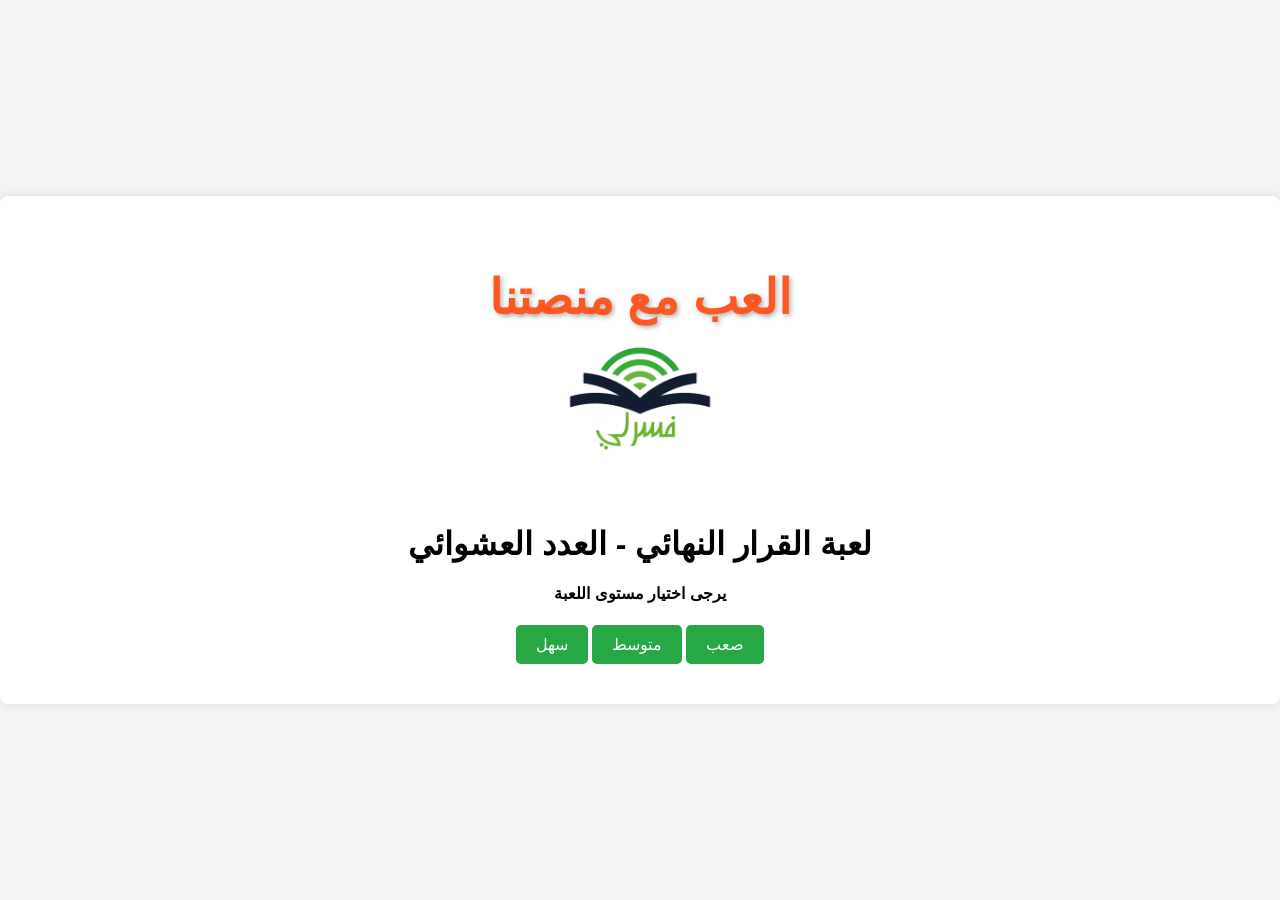
==== index.html @ 6f3ce0b2 "webfass to index" ====
<!DOCTYPE html>
<html lang="ar">
<head>
    <meta charset="UTF-8">
    <meta name="viewport" content="width=device-width, initial-scale=1.0">
    <link rel="icon" href="icon.png" type="image/png"> <!-- Chemin relatif vers l'icône -->
    <title>لعبة القرار النهائي - فسّرلي</title>
    <link rel="stylesheet" href="style2.css"> <!-- Chemin relatif vers le fichier CSS -->
</head>
<body class="body1">
    <div class="game-container">
        <!-- Conteneur pour le titre et le logo -->
        <div class="header-container">
            <h1 class="main-title">العب مع منصتنا</h1>
            <img src="logo.jpg" alt="شعار المنصة" class="platform-logo"> <!-- Chemin relatif vers le logo -->
        </div>

        <h1>لعبة القرار النهائي - العدد العشوائي</h1>
        <h4>يرجى اختيار مستوى اللعبة</h4>

        <!-- Boutons de sélection de niveau -->
        <div class="level-selection">
            <button onclick="selectLevel('easy')">سهل</button>
            <button onclick="selectLevel('medium')">متوسط</button>
            <button onclick="selectLevel('hard')">صعب</button>
        </div>
    </div>

    <script src="script.js"></script> <!-- Chemin relatif vers le fichier JS -->
</body>
</html>
---- style2.css ----
/* Conteneur pour le titre et le logo */
.header-container {
    text-align: center;
    margin-top: 20px;
    margin-bottom: 40px;
}

/* Style pour le titre principal */
.main-title {
    font-size: 3em;
    font-weight: bold;
    color: #ff5722; /* Couleur vive (orange vif) */
    text-shadow: 2px 2px 5px rgba(0, 0, 0, 0.3); /* Ombre pour effet vibrant */
    margin-bottom: 10px;
    animation: pulse 2s infinite; /* Animation pulse */
}

/* Animation pour donner un effet de pulsation au titre */
@keyframes pulse {
    0% { transform: scale(1); }
    50% { transform: scale(1.1); }
    100% { transform: scale(1); }
}

/* Style pour le logo */
.platform-logo {
    width: 150px;
    height: auto;
    margin-bottom: 20px;
}

/* Ajout d'une l�g�re rotation lors du survol du logo */
.platform-logo:hover {
    transform: rotate(10deg);
    transition: transform 0.3s ease;
}


/* Styles pour le premier type de body */
.body1 {
    font-family: Arial, sans-serif;
    background-color: #f4f4f4;
    margin: 0;
    padding: 0;
    display: flex;
    justify-content: center;
    align-items: center;
    height: 100vh;
}

/* Styles pour le second type de body */
.body2 {
    font-family: Arial, sans-serif;
    background-color: #f4f4f4;
    margin: 50px;
    display: flex;
    justify-content: center;
    height: 300vh;
}

.game-container {
    background-color: #fff;
    padding-top: 40px;
    padding-bottom: 40px;
    border-radius: 8px;
    box-shadow: 0 0 10px rgba(0, 0, 0, 0.1);
    text-align: center;
    width: 100%;
}

h1, h2 {
    margin-bottom: 20px;
}

input[type="number"] {
    width: 10px;
    padding: 10px;
    font-size: 1.2em;
    margin-bottom: 0px;
}

button {
    padding: 10px 20px;
    font-size: 1em;
    background-color: #28a745;
    color: #fff;
    border: none;
    border-radius: 5px;
    cursor: pointer;
}

button:hover {
    background-color: #218838;
    font-size: 2em;
}

table {
    margin: 20px auto;
    border-collapse: collapse;
    width: 100%;
}

table, th, td {
    border: 1px solid #ddd;
}

th, td {
    padding: 10px;
    text-align: center;
}

.digit-input {
    width: 50px;
    padding: 5px;
    text-align: center;
    font-size: 1.2em;
}

.correct {
    background-color: #28a745;
    color: white;
}

.hidden {
    display: none;
}

/* Styles pour le conteneur du chrono et des conditions */
.timer-conditions-container {
    background-color: #e0f7fa; /* Bleu clair */
    padding: 40px;
    border-radius: 10px;
    margin-bottom: 20px;
    border: 2px solid #00695c; /* Vert fonc� */
    box-shadow: 0 0 10px rgba(0, 0, 0, 0.1);
    text-align: right; /* Alignement � gauche pour le texte � l'int�rieur */
}

#timer-display {
    background-color: #4caf50; /* Vert pour le chronom�tre */
    padding: 10px;
    border-radius: 5px;
    color: white;
    font-size: 1.2em;
    text-align: center;
    margin-bottom: 20px;
}

#conditions h3 {
    color: #00695c;
    margin-bottom: 10px;
}

#conditions ul {
    list-style-type: none;
    padding: 0;
}

#conditions li {
    background-color: #81c784; /* Vert clair pour les conditions */
    padding: 10px;
    margin-bottom: 5px;
    border-radius: 5px;
    color: #fff;
}
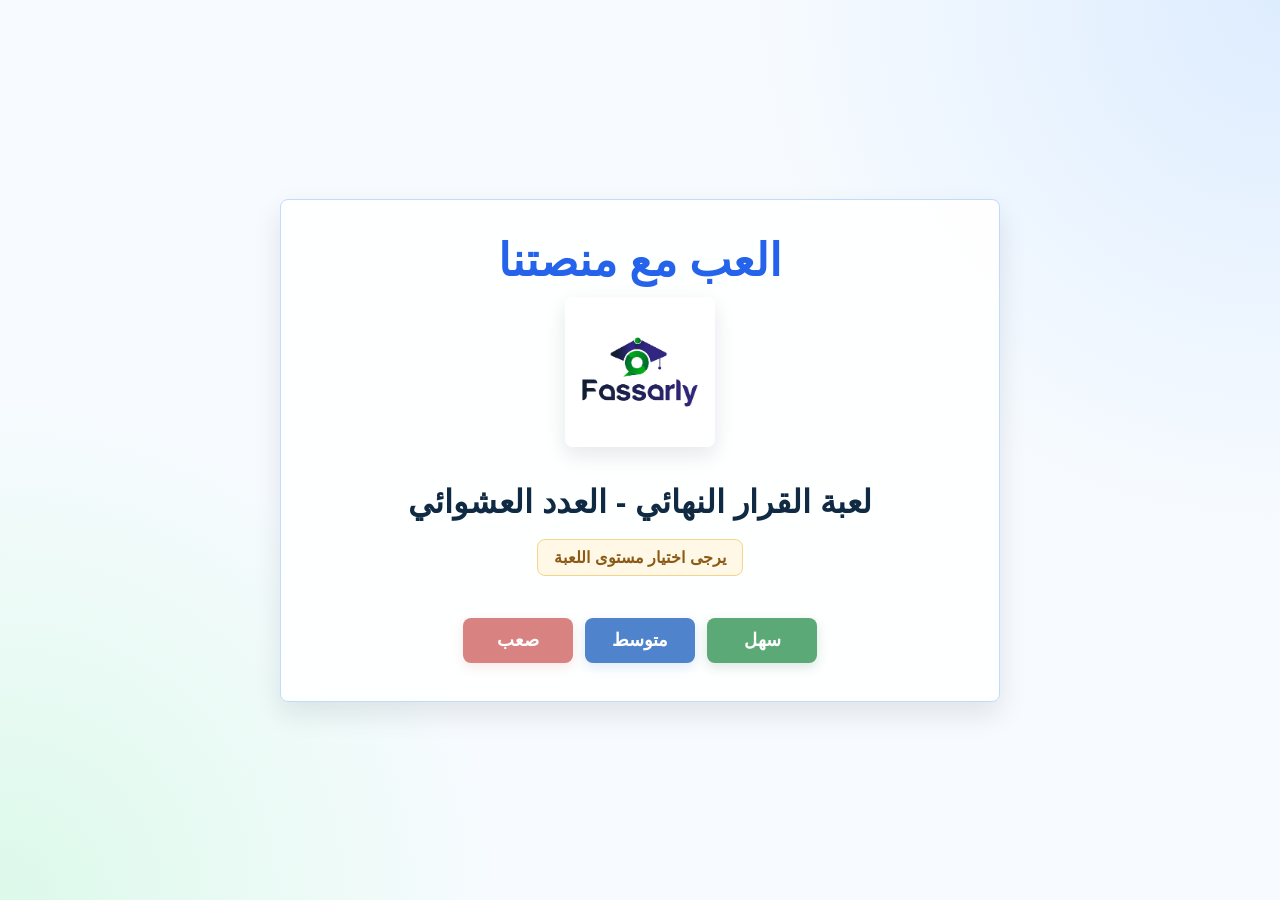
==== commit c3240333: "Improve game flow and kid-friendly UI" ====
--- a/index.html
+++ b/index.html
@@ -1,24 +1,22 @@
 <!DOCTYPE html>
-<html lang="ar">
+<html lang="ar" dir="rtl">
 <head>
     <meta charset="UTF-8">
     <meta name="viewport" content="width=device-width, initial-scale=1.0">
-    <link rel="icon" href="icon.png" type="image/png"> <!-- Chemin relatif vers l'icône -->
+    <link rel="icon" href="icon.png" type="image/png">
     <title>لعبة القرار النهائي - فسّرلي</title>
-    <link rel="stylesheet" href="style2.css"> <!-- Chemin relatif vers le fichier CSS -->
+    <link rel="stylesheet" href="style2.css">
 </head>
 <body class="body1">
     <div class="game-container">
-        <!-- Conteneur pour le titre et le logo -->
         <div class="header-container">
             <h1 class="main-title">العب مع منصتنا</h1>
-            <img src="logo.jpg" alt="شعار المنصة" class="platform-logo"> <!-- Chemin relatif vers le logo -->
+            <img src="logo.jpg" alt="شعار المنصة" class="platform-logo">
         </div>
 
         <h1>لعبة القرار النهائي - العدد العشوائي</h1>
         <h4>يرجى اختيار مستوى اللعبة</h4>
 
-        <!-- Boutons de sélection de niveau -->
         <div class="level-selection">
             <button onclick="selectLevel('easy')">سهل</button>
             <button onclick="selectLevel('medium')">متوسط</button>
@@ -26,6 +24,6 @@
         </div>
     </div>
 
-    <script src="script.js"></script> <!-- Chemin relatif vers le fichier JS -->
+    <script src="script.js"></script>
 </body>
 </html>
--- a/style2.css
+++ b/style2.css
@@ -1,165 +1,143 @@
-/* Conteneur pour le titre et le logo */
+﻿* {
+    box-sizing: border-box;
+}
+
+html {
+    direction: rtl;
+}
+
+body {
+    font-family: Tahoma, Arial, sans-serif;
+    background:
+        radial-gradient(circle at top right, rgba(191, 219, 254, 0.45), transparent 34%),
+        radial-gradient(circle at bottom left, rgba(187, 247, 208, 0.45), transparent 32%),
+        #f7fbff;
+    color: #243b53;
+    margin: 0;
+}
+
+.body1 {
+    min-height: 100vh;
+    display: flex;
+    align-items: center;
+    justify-content: center;
+    padding: 24px;
+}
+
+.game-container {
+    width: min(100%, 720px);
+    padding: 34px 24px 38px;
+    text-align: center;
+    background: rgba(255, 255, 255, 0.94);
+    border-radius: 8px;
+    border: 1px solid #bfdbfe;
+    box-shadow: 0 12px 28px rgba(15, 23, 42, 0.1);
+}
+
 .header-container {
     text-align: center;
-    margin-top: 20px;
-    margin-bottom: 40px;
+    margin-bottom: 32px;
 }
 
-/* Style pour le titre principal */
 .main-title {
-    font-size: 3em;
-    font-weight: bold;
-    color: #ff5722; /* Couleur vive (orange vif) */
-    text-shadow: 2px 2px 5px rgba(0, 0, 0, 0.3); /* Ombre pour effet vibrant */
-    margin-bottom: 10px;
-    animation: pulse 2s infinite; /* Animation pulse */
+    color: #2563eb;
+    font-size: 2.8rem;
+    font-weight: 700;
+    margin: 0 0 10px;
+    text-shadow: 0 2px 0 rgba(255, 255, 255, 0.8);
+    animation: pulse 3s infinite;
 }
 
-/* Animation pour donner un effet de pulsation au titre */
 @keyframes pulse {
     0% { transform: scale(1); }
-    50% { transform: scale(1.1); }
+    50% { transform: scale(1.06); }
     100% { transform: scale(1); }
 }
 
-/* Style pour le logo */
 .platform-logo {
     width: 150px;
     height: auto;
-    margin-bottom: 20px;
+    border: 4px solid white;
+    border-radius: 8px;
+    box-shadow: 0 8px 22px rgba(15, 23, 42, 0.1);
 }
 
-/* Ajout d'une l�g�re rotation lors du survol du logo */
 .platform-logo:hover {
     transform: rotate(10deg);
     transition: transform 0.3s ease;
 }
 
+h1,
+h4 {
+    margin: 0 0 18px;
+}
 
-/* Styles pour le premier type de body */
-.body1 {
-    font-family: Arial, sans-serif;
-    background-color: #f4f4f4;
-    margin: 0;
-    padding: 0;
+h1 {
+    color: #102a43;
+    text-shadow: none;
+}
+
+h4 {
+    display: inline-block;
+    padding: 8px 16px;
+    color: #8a5a16;
+    background-color: #fff8e6;
+    border: 1px solid #f5d58b;
+    border-radius: 8px;
+}
+
+.level-selection {
     display: flex;
     justify-content: center;
-    align-items: center;
-    height: 100vh;
-}
-
-/* Styles pour le second type de body */
-.body2 {
-    font-family: Arial, sans-serif;
-    background-color: #f4f4f4;
-    margin: 50px;
-    display: flex;
-    justify-content: center;
-    height: 300vh;
-}
-
-.game-container {
-    background-color: #fff;
-    padding-top: 40px;
-    padding-bottom: 40px;
-    border-radius: 8px;
-    box-shadow: 0 0 10px rgba(0, 0, 0, 0.1);
-    text-align: center;
-    width: 100%;
-}
-
-h1, h2 {
-    margin-bottom: 20px;
-}
-
-input[type="number"] {
-    width: 10px;
-    padding: 10px;
-    font-size: 1.2em;
-    margin-bottom: 0px;
+    flex-wrap: wrap;
+    gap: 12px;
+    margin-top: 24px;
 }
 
 button {
-    padding: 10px 20px;
-    font-size: 1em;
-    background-color: #28a745;
-    color: #fff;
-    border: none;
-    border-radius: 5px;
+    min-width: 110px;
+    min-height: 44px;
+    padding: 12px 22px;
+    font-size: 1.1rem;
+    font-weight: 700;
+    background: #5ba976;
+    color: white;
+    border: 0;
+    border-radius: 8px;
     cursor: pointer;
+    box-shadow: 0 4px 12px rgba(50, 120, 80, 0.18);
+    transition: transform 0.15s ease, background-color 0.15s ease;
 }
 
 button:hover {
-    background-color: #218838;
-    font-size: 2em;
+    background: #4d9868;
+    transform: translateY(-1px);
 }
 
-table {
-    margin: 20px auto;
-    border-collapse: collapse;
-    width: 100%;
+.level-selection button:nth-child(2) {
+    background: #4f83cc;
+    box-shadow: 0 4px 12px rgba(79, 131, 204, 0.18);
 }
 
-table, th, td {
-    border: 1px solid #ddd;
+.level-selection button:nth-child(2):hover {
+    background: #426fb0;
 }
 
-th, td {
-    padding: 10px;
-    text-align: center;
+.level-selection button:nth-child(3) {
+    background: #d98282;
+    box-shadow: 0 4px 12px rgba(217, 130, 130, 0.18);
 }
 
-.digit-input {
-    width: 50px;
-    padding: 5px;
-    text-align: center;
-    font-size: 1.2em;
+.level-selection button:nth-child(3):hover {
+    background: #c76f6f;
 }
 
-.correct {
-    background-color: #28a745;
-    color: white;
+@media (max-width: 520px) {
+    .main-title {
+        font-size: 2.2rem;
+    }
+
+    .level-selection {
+        flex-direction: column;
+    }
 }
-
-.hidden {
-    display: none;
-}
-
-/* Styles pour le conteneur du chrono et des conditions */
-.timer-conditions-container {
-    background-color: #e0f7fa; /* Bleu clair */
-    padding: 40px;
-    border-radius: 10px;
-    margin-bottom: 20px;
-    border: 2px solid #00695c; /* Vert fonc� */
-    box-shadow: 0 0 10px rgba(0, 0, 0, 0.1);
-    text-align: right; /* Alignement � gauche pour le texte � l'int�rieur */
-}
-
-#timer-display {
-    background-color: #4caf50; /* Vert pour le chronom�tre */
-    padding: 10px;
-    border-radius: 5px;
-    color: white;
-    font-size: 1.2em;
-    text-align: center;
-    margin-bottom: 20px;
-}
-
-#conditions h3 {
-    color: #00695c;
-    margin-bottom: 10px;
-}
-
-#conditions ul {
-    list-style-type: none;
-    padding: 0;
-}
-
-#conditions li {
-    background-color: #81c784; /* Vert clair pour les conditions */
-    padding: 10px;
-    margin-bottom: 5px;
-    border-radius: 5px;
-    color: #fff;
-}
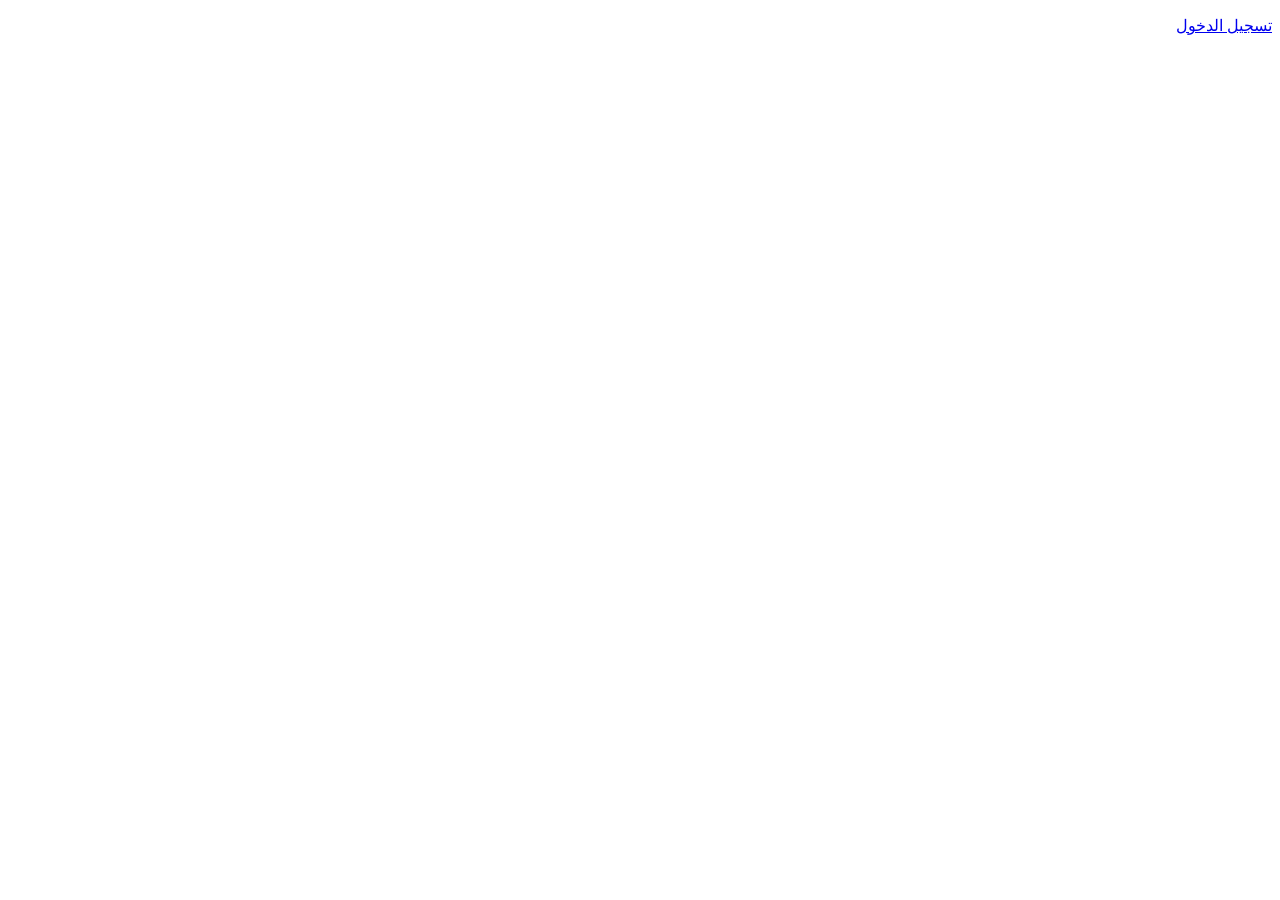
==== commit 842868a2: "Use PHP game routes for Azure auth" ====
--- a/index.html
+++ b/index.html
@@ -2,28 +2,10 @@
 <html lang="ar" dir="rtl">
 <head>
     <meta charset="UTF-8">
-    <meta name="viewport" content="width=device-width, initial-scale=1.0">
-    <link rel="icon" href="icon.png" type="image/png">
-    <title>لعبة القرار النهائي - فسّرلي</title>
-    <link rel="stylesheet" href="style2.css">
+    <meta http-equiv="refresh" content="0; url=/participant/login.php">
+    <title>Fassarly</title>
 </head>
-<body class="body1">
-    <div class="game-container">
-        <div class="header-container">
-            <h1 class="main-title">العب مع منصتنا</h1>
-            <img src="logo.jpg" alt="شعار المنصة" class="platform-logo">
-        </div>
-
-        <h1>لعبة القرار النهائي - العدد العشوائي</h1>
-        <h4>يرجى اختيار مستوى اللعبة</h4>
-
-        <div class="level-selection">
-            <button onclick="selectLevel('easy')">سهل</button>
-            <button onclick="selectLevel('medium')">متوسط</button>
-            <button onclick="selectLevel('hard')">صعب</button>
-        </div>
-    </div>
-
-    <script src="script.js"></script>
+<body>
+    <p><a href="/participant/login.php">تسجيل الدخول</a></p>
 </body>
 </html>
